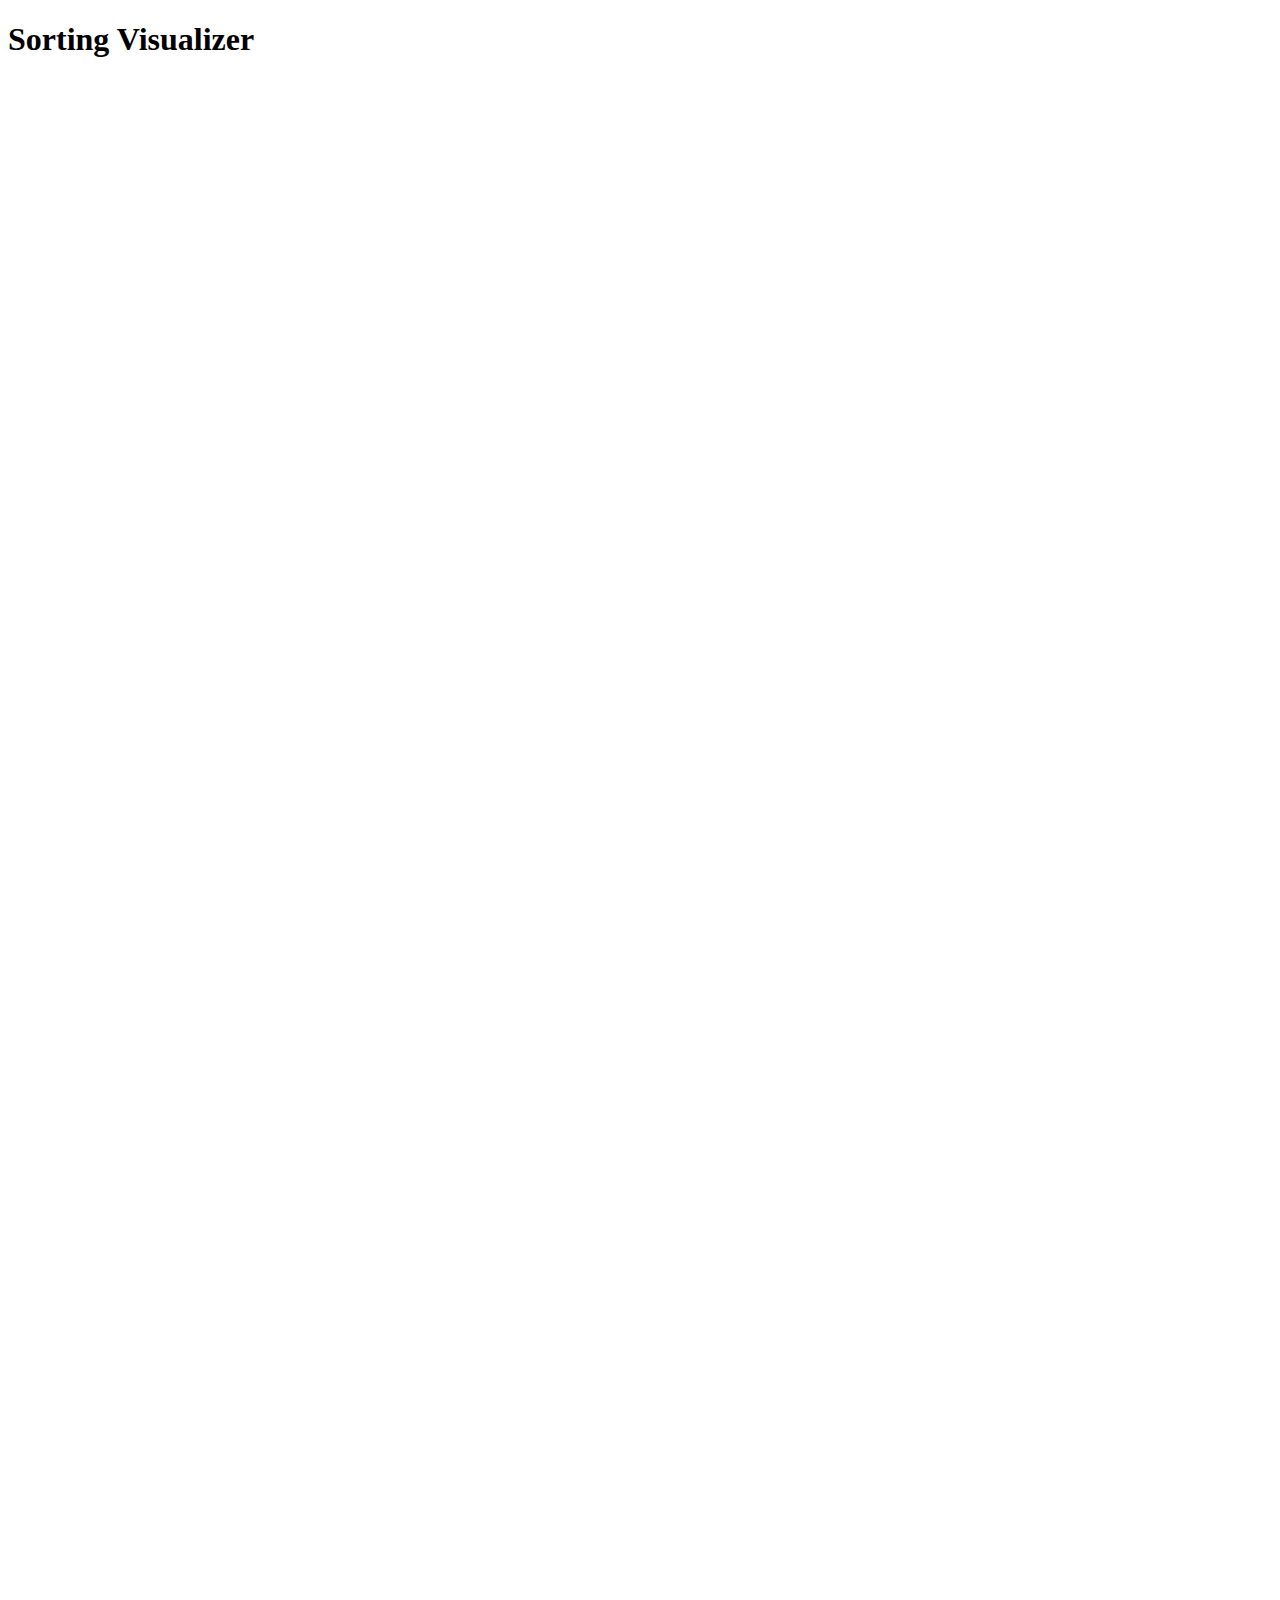
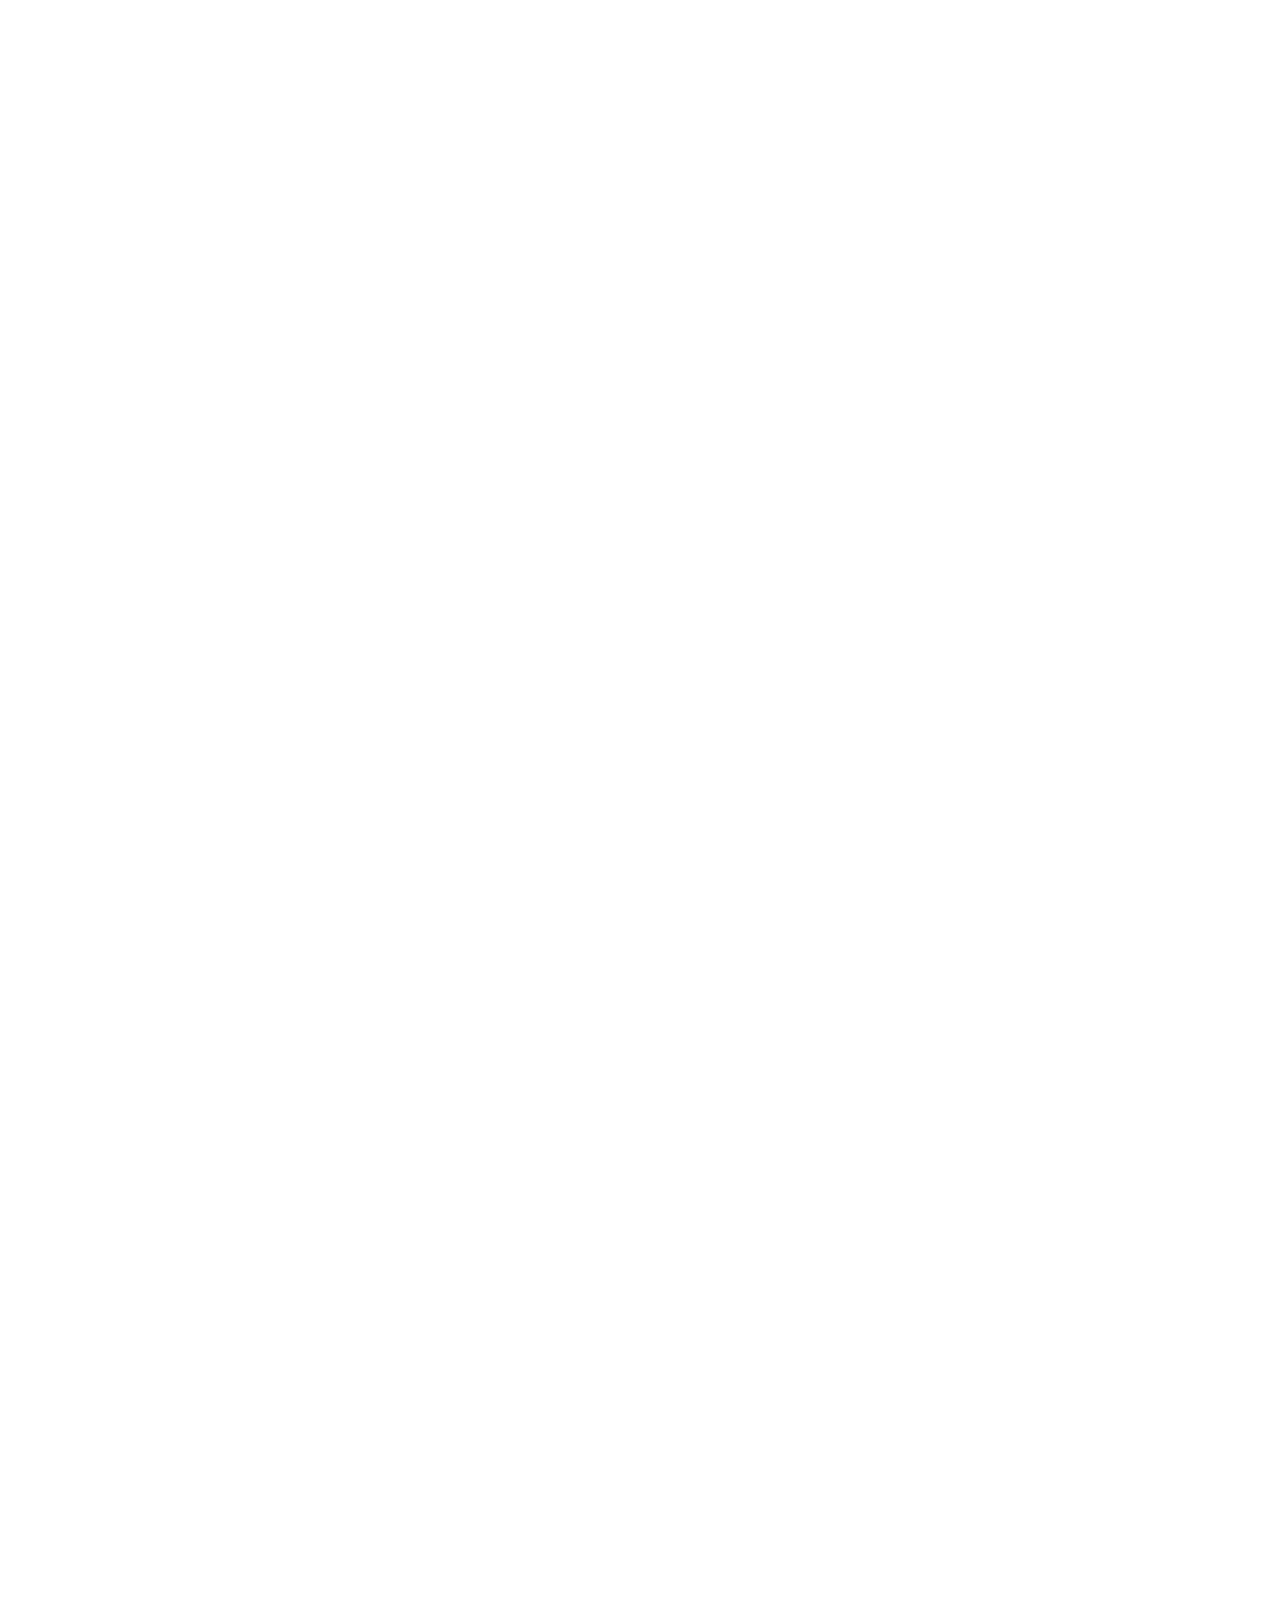
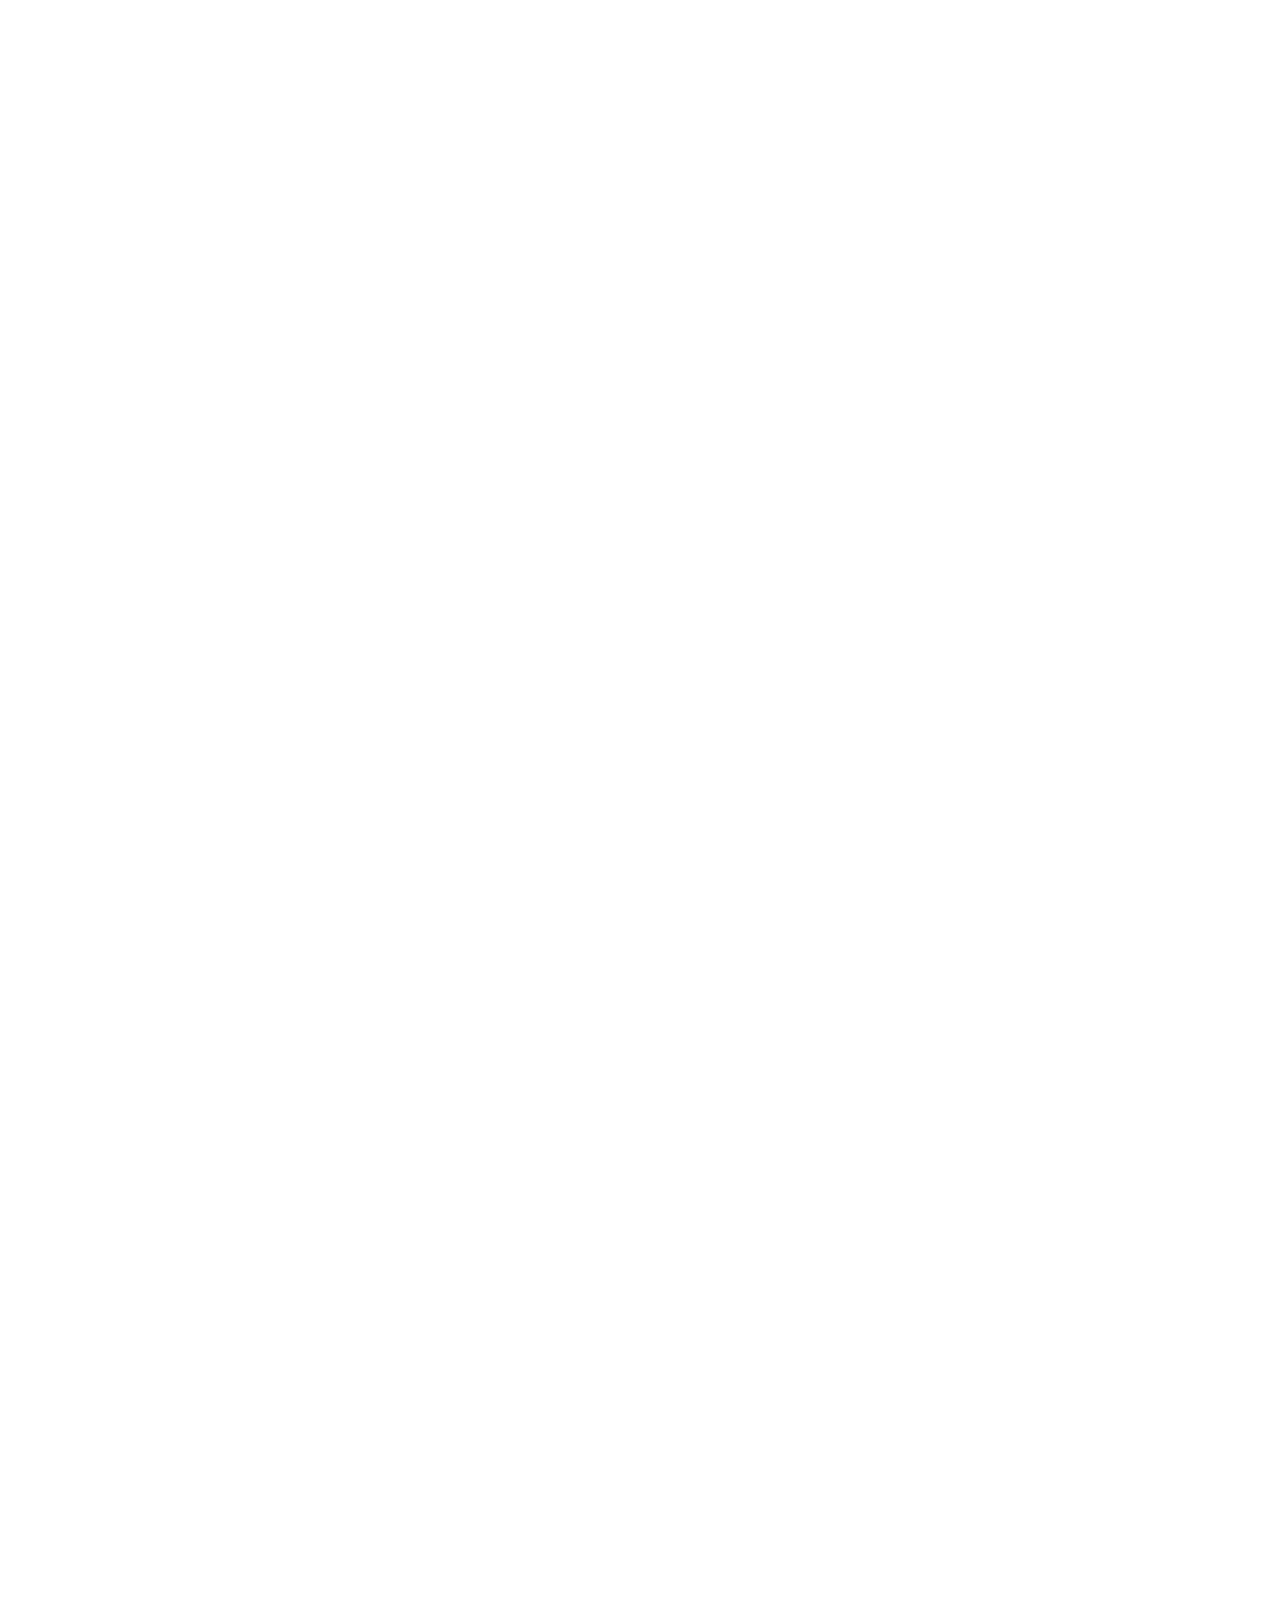
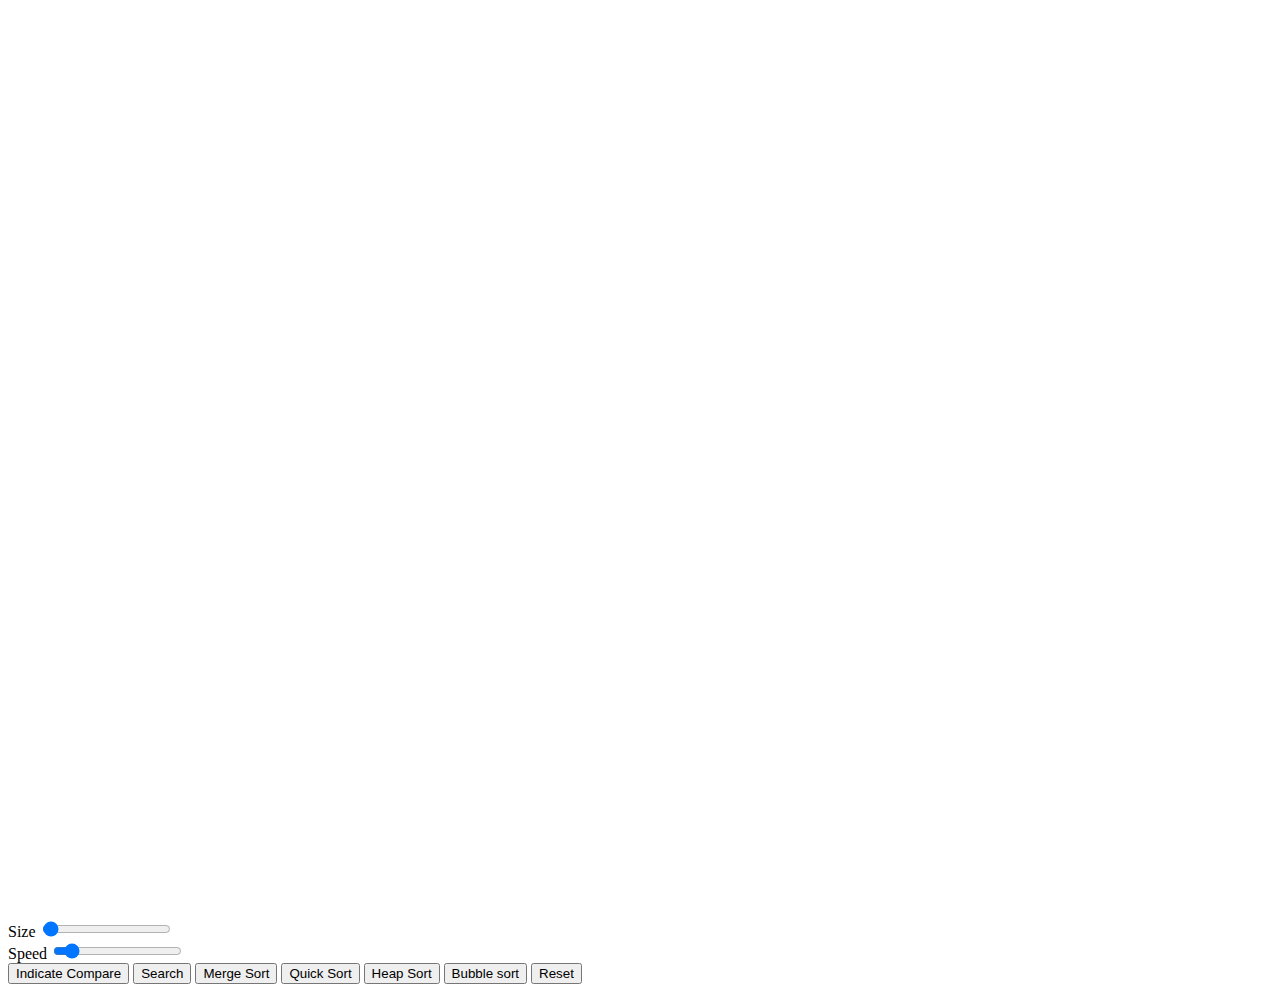
==== index.html @ 8953e9e6 "Add files via upload" ====
<!-- <!DOCTYPE html>
<html lang="en">

<head>
    <meta charset="UTF-8">
    <meta name="viewport" content="width=device-width, initial-scale=1.0">
    <title>Document</title>
    <link rel="stylesheet" href="index.css">
</head>

<body>
    <div class="top"></div>

    <div class="middle">

        <div class="left">
            <div>Insertion</div>
            <div>Deletion</div>
            <div>Bubble sort</div>
            <div>Bubble sort</div>
            <div>Bubble sort</div>
            <div>Bubble sort</div>
            <div>Bubble sort</div>

        </div>

        <div class="right">
            <button class="addel">Add element</button>
            <button class="manual">Random element</button>
            <button class="delel">Delet element</button>
            <button class="bblsort">Bobble sort</button>
            <button class="Merge">Merge sort</button>
        </div>


        <div class="container">

            <h1>Array Data Structure Visualizer   </h1>

            <div class="sketch">
                <div class="sketh">
                    <div id="g1"></div>
                    <div id="g2"></div>
                    <div id="g3"></div>
                    <div id="g4"></div>
                    <div id="g5"></div>
                    <div id="g6"></div>
                    <div id="g7"></div>

                </div>
            </div>

            <div class="array">

                <div class="index">
                    <div id="i0">0</div>
                    <div id="i1">1</div>
                    <div id="i2">2</div>
                    <div id="i3">3</div>
                    <div id="i4">4</div>
                    <div id="i5">5</div>
                    <div id="i6">6</div>
                </div>

                <div class="arr-container">
                    <div id="e1"><input type="text" name="" id="ie1"></div>
                    <div id="e2"><input type="text" name="" id="ie2"></div>
                    <div id="e3"><input type="text" name="" id="ie3"></div>
                    <div id="e4"><input type="text" name="" id="ie4"></div>
                    <div id="e5"><input type="text" name="" id="ie5"></div>
                    <div id="e6"><input type="text" name="" id="ie6"></div>
                    <div id="e7"><input type="text" name="" id="ie7"></div>
                </div>

            </div>

        </div>

       
    </div>

    <script src="index.js"></script>

</body>

</html> -->
<!DOCTYPE html>
<html lang="en">

<head>
    <meta charset="UTF-8">
    <meta name="viewport" content="width=device-width, initial-scale=1.0">
    <title>Sorting Visualizer</title>
    <link rel="stylesheet" href="index.css">
</head>

<body>
    <div class="container">
        <h1>Sorting Visualizer</h1>
        <div></div>
        <div id="array-container"></div>
        <div class="controls">
            <div class="slider">

                <div>
                    <label for="array-size">Size</label>
                    <input type="range" id="array-size" min="15" max="400" value="20">
                    <span id="size-value" style="display: none;">15</span>
                </div>
                <div>
                    <label for="speed">Speed</label>
                    <input type="range" id="speed" min="0" max="1000" value="100">
                    <span id="speed-value" style="display: none;">500</span>
                </div>


            </div>
            <div class="button">
                <button id="indicate-compare">Indicate Compare</button>
                <button id="search">Search</button>
                <button id="merge-sort">Merge Sort</button>
                <button id="quick-sort">Quick Sort</button>
                <button id="heap-sort">Heap Sort</button>
                <button id="bubble-sort">Bubble sort</button>
                <button id="reset">Reset</button>

            </div>
        </div>
    </div>
    <script src="index.js"></script>
</body>

</html>
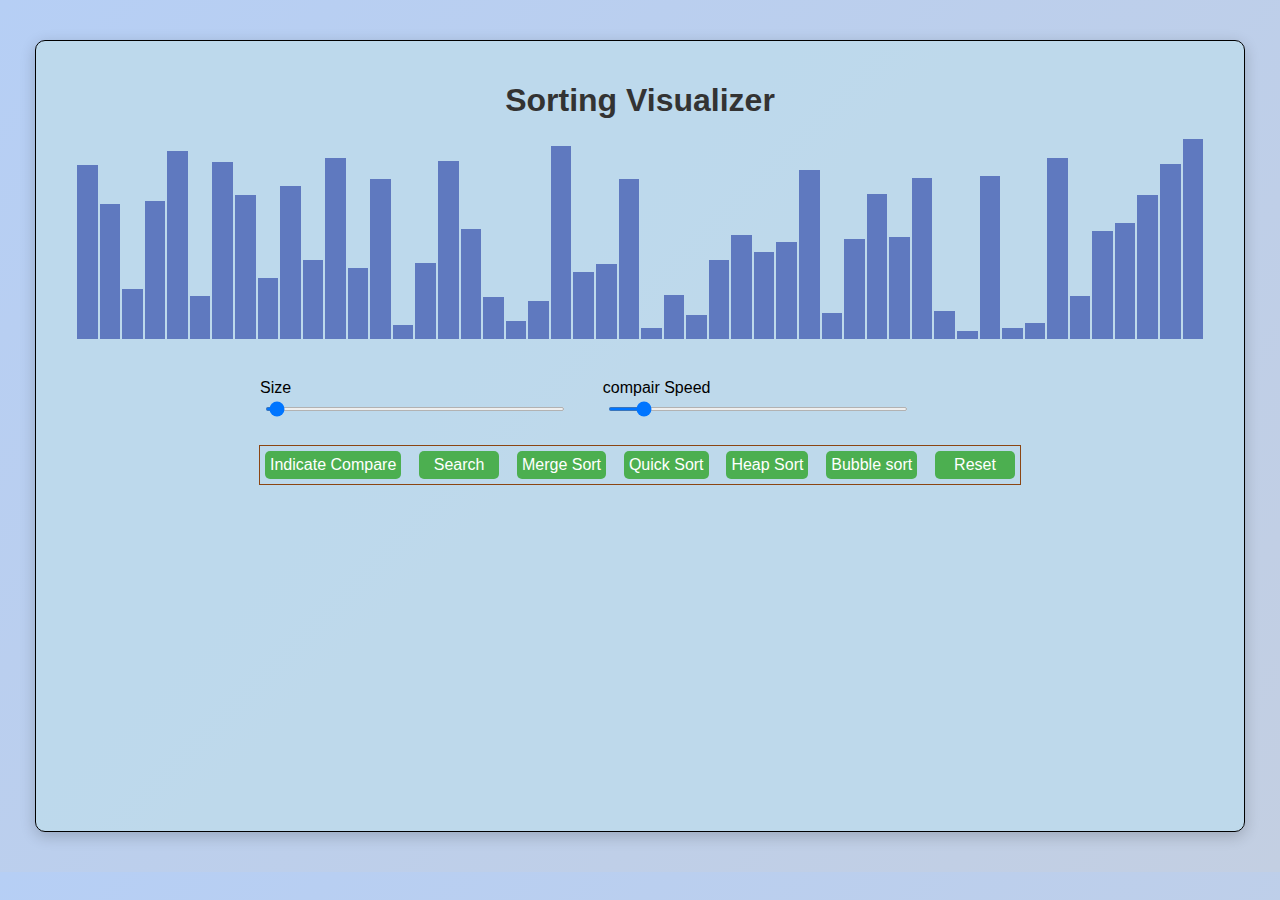
==== commit 98be0a6d: "Update index.html" ====
--- a/index.html
+++ b/index.html
@@ -1,89 +1,3 @@
-<!-- <!DOCTYPE html>
-<html lang="en">
-
-<head>
-    <meta charset="UTF-8">
-    <meta name="viewport" content="width=device-width, initial-scale=1.0">
-    <title>Document</title>
-    <link rel="stylesheet" href="index.css">
-</head>
-
-<body>
-    <div class="top"></div>
-
-    <div class="middle">
-
-        <div class="left">
-            <div>Insertion</div>
-            <div>Deletion</div>
-            <div>Bubble sort</div>
-            <div>Bubble sort</div>
-            <div>Bubble sort</div>
-            <div>Bubble sort</div>
-            <div>Bubble sort</div>
-
-        </div>
-
-        <div class="right">
-            <button class="addel">Add element</button>
-            <button class="manual">Random element</button>
-            <button class="delel">Delet element</button>
-            <button class="bblsort">Bobble sort</button>
-            <button class="Merge">Merge sort</button>
-        </div>
-
-
-        <div class="container">
-
-            <h1>Array Data Structure Visualizer   </h1>
-
-            <div class="sketch">
-                <div class="sketh">
-                    <div id="g1"></div>
-                    <div id="g2"></div>
-                    <div id="g3"></div>
-                    <div id="g4"></div>
-                    <div id="g5"></div>
-                    <div id="g6"></div>
-                    <div id="g7"></div>
-
-                </div>
-            </div>
-
-            <div class="array">
-
-                <div class="index">
-                    <div id="i0">0</div>
-                    <div id="i1">1</div>
-                    <div id="i2">2</div>
-                    <div id="i3">3</div>
-                    <div id="i4">4</div>
-                    <div id="i5">5</div>
-                    <div id="i6">6</div>
-                </div>
-
-                <div class="arr-container">
-                    <div id="e1"><input type="text" name="" id="ie1"></div>
-                    <div id="e2"><input type="text" name="" id="ie2"></div>
-                    <div id="e3"><input type="text" name="" id="ie3"></div>
-                    <div id="e4"><input type="text" name="" id="ie4"></div>
-                    <div id="e5"><input type="text" name="" id="ie5"></div>
-                    <div id="e6"><input type="text" name="" id="ie6"></div>
-                    <div id="e7"><input type="text" name="" id="ie7"></div>
-                </div>
-
-            </div>
-
-        </div>
-
-       
-    </div>
-
-    <script src="index.js"></script>
-
-</body>
-
-</html> -->
 <!DOCTYPE html>
 <html lang="en">
 
@@ -108,7 +22,7 @@
                     <span id="size-value" style="display: none;">15</span>
                 </div>
                 <div>
-                    <label for="speed">Speed</label>
+                    <label for="speed">compair Speed</label>
                     <input type="range" id="speed" min="0" max="1000" value="100">
                     <span id="speed-value" style="display: none;">500</span>
                 </div>
@@ -129,5 +43,4 @@
     </div>
     <script src="index.js"></script>
 </body>
-
-</html>+</html>
--- a/index.css
+++ b/index.css
@@ -0,0 +1,130 @@
+body {
+    display: flex;
+    justify-content: center;
+    align-items: center;
+    flex-direction: column;
+    font-family: Arial, sans-serif;
+    background: linear-gradient(135deg, #b6cff5, #c3cfe2); /* Soft gradient background */
+    margin: 0;
+    height: 88vh; /* Full height */
+    padding: 40px;
+/*     border: 2px solid rebeccapurple; */
+    min-width: 720px;
+
+}
+
+.container {
+    background-color: rgba(190, 217, 235, 0.9); /* White background with transparency */
+    border-radius: 10px;
+    box-shadow: 0 4px 15px rgba(0, 0, 0, 0.2); /* Soft shadow */
+    padding: 20px 40px;
+    width: 94%; /* Responsive width */
+    /* max-width: 800px; */
+    border: 1px solid;
+    height: 90vh;
+}
+
+h1 {
+    color: #333;
+    text-align: center;
+    margin-bottom: 20px;
+}
+
+#array-container {
+    display: flex;
+    align-items: flex-end;
+    margin: 20px 0;
+    width: 100%;
+/*     border-bottom: 1px solid blueviolet; */
+    height: 200px;
+    /* border-radius: 2px; */
+}
+
+.controls {
+    margin-top: 20px;
+    display: flex;
+    flex-direction: column;
+    align-items: center;
+    /* border: 2px solid rgb(28, 44, 227); */
+}
+
+.slider{
+/*     border: 1px solid saddlebrown; */
+    display: flex;
+    width: 760px;
+    justify-content: space-between;
+}
+
+.button{
+    border: 1px solid saddlebrown;
+    display: flex;
+    width: 760px;
+    justify-content: space-between;
+
+}
+
+.controls div {
+    margin: 10px 0;
+}
+
+label {
+    margin-right: 10px;
+}
+
+input[type="range"] {
+    margin-left: 5px;
+    width: 300px;
+    height: 4px;
+}
+
+button {
+    margin: 5px;
+    padding: 5px 5px;
+    font-size: 16px;
+    border: none;
+    border-radius: 5px;
+    background-color: #4CAF50;
+    color: white;
+    cursor: pointer;
+    transition: background-color 0.3s, transform 0.2s;
+    min-width: 80px; /* Minimum button width */
+}
+
+button:hover {
+    background-color: #45a049;
+    transform: scale(1.05); /* Slightly scale up on hover */
+}
+
+.bar {
+    width: 50px;
+    margin: 0 1px;
+    background-color: #5f79bf;
+    transition: height 0.5s, background-color 0.2s, transform 0.2s;
+}
+
+.bar.comparing {
+    background-color: #fa502a; /* Red for comparing */
+    transform: scaleY(1.1); /* Slightly scale up for emphasis */
+}
+
+.currentBar{
+    background-color: red;
+}
+
+.sorted div{
+    background-color: rgb(59, 146, 59); /* Initial color for sorted bars */
+    
+}
+
+.sortedBar {
+    background-color: #91bd3f; /* Gold for sorted */
+    /* transform: scaleY(1); Reset scale */
+}
+
+#finalBar{
+    background-color: #000000;
+}
+
+.green{
+    background-color: aqua;
+}
